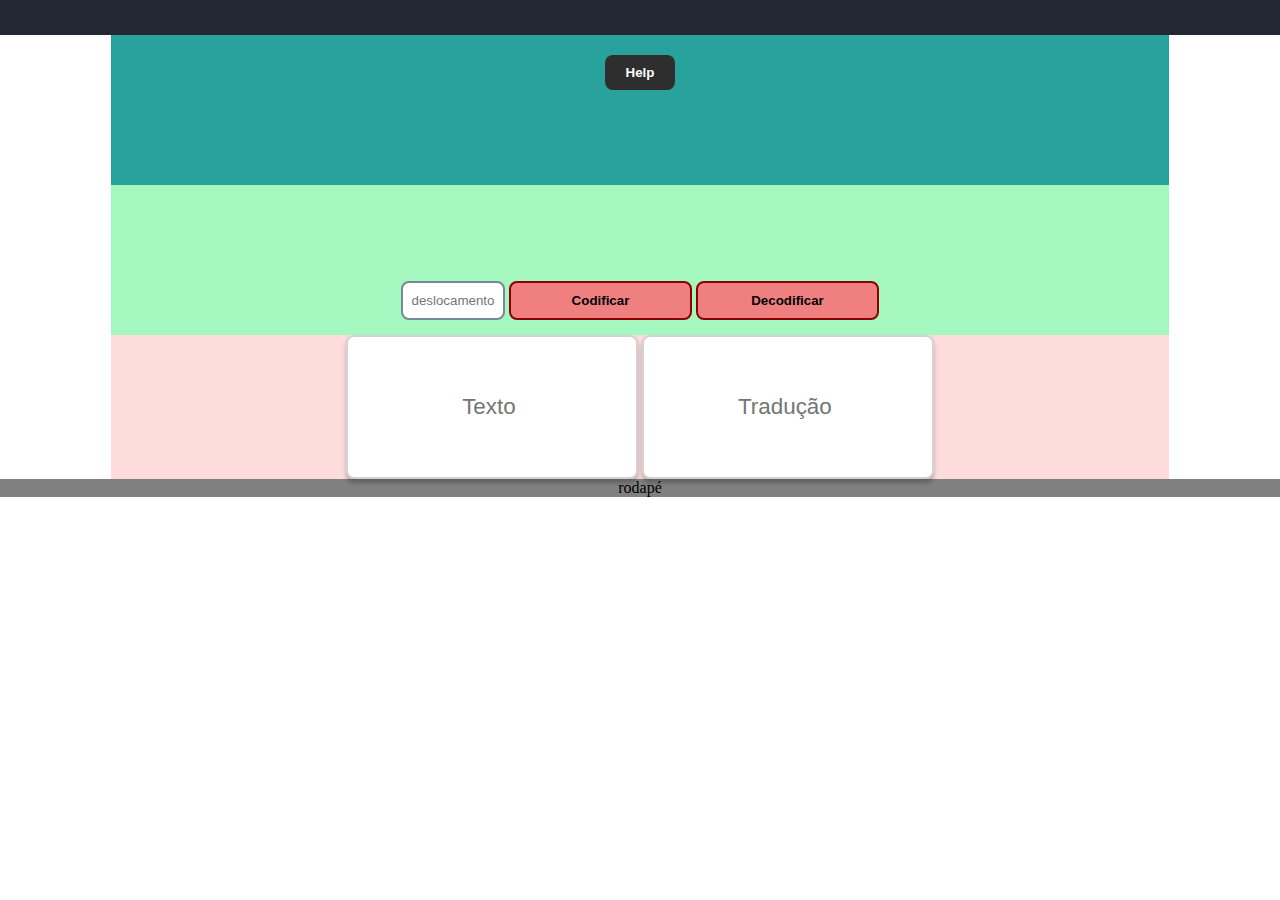
==== src/index.html @ b229d56c "implementação da lógica de decodificação" ====
<!DOCTYPE html>
<html>

<head>
    <meta charset="utf-8">
    <meta id="viewport" name="viewport" content="width=device-width, user-scalable=no">
    <title>Caesar Cipher</title>
    <link rel="stylesheet" href="style.css" />
</head>

<body>
    <!-- Cabeçalho-->
    <header id="top_area">
    </header>

    <!-- Início do conteúdo-->
    <main>
        <!-- box_bg1-->
        <section class="background" id="bg_box1">
            <input id="help_btn" class="btn" type="text" value="Help" readonly>
        </section>

        <!-- box_bg2-->
        <section class="background" id="bg_box2">
            <!-- botões-->
            <form>
                <input type="text" id="offset" placeholder="deslocamento" required>

                <input id="code" class="btn code_btn" value="Codificar" readonly>

                <input id="decode" class="btn code_btn" value="Decodificar" readonly>
            </form>
        </section>

        <!-- box_bg3-->
        <div id=" bg_box3 ">

            <!-- Área de Texto-->
            <section id="container_cipherArea ">
                <!-- box encode-->
                <input id="encode_box" class="container_cipherArea_item " type=" text " placeholder="Texto ">

                <!-- box decode-->
                <input id="decode_box" class="container_cipherArea_item " type="text " placeholder="Tradução ">
            </section>
            <!-- //Fim Área de Texto-->
    </main>
    <!-- //Fim do conteúdo -->
    <footer>
        rodapé
    </footer>
    <script src="index.js" type="module"></script>

</body>

</html>
---- src/style.css ----
/*inserir reset*/

* {
    margin: 0px;
    padding: 0px;
    text-align: center;
}

body {
    background-color:
}

.input::placeholder {
    color: lightgray;
}

input {
    height: 35px;
    border-radius: 8px;
    border: none;
}

main {
    max-width: 1058px;
    width: 100%;
    height: 100%;
    margin: 0px auto;
    background-color: #FFDCDC
}


/*colocar altura dinâmica: tamanho da janela do usuario*/

#top_area {
    height: 35px;
    background-color: #222831;
    color: white;
}

.background {
    height: 150px;
}

#bg_box1 {
    background-color: #29A19C;
}

#bg_box2 {
    background-color: #A3F7BF;
    display: flex;
    align-items: flex-end;
    justify-content: center;
    box-sizing: border-box;
    padding-bottom: 15px;
}

#bg_box3 {
    background-color: #FFDCDC;
    height: 900px;
}

#offset {
    width: 100px;
    border: 2px solid lightslategray;
}

.btn {
    cursor: pointer;
    font-weight: bold;
}

.btn:hover {
    background-color: darkred;
    color: white;
}

.code_btn {
    background-color: lightcoral;
    border: 2px solid darkred;
}

#help_btn {
    background-color: #2E2E2E;
    color: white;
    width: 70px;
    margin-top: 20px;
}

#container_cipherArea {
    width: 50%;
    height: 150px;
    position: absolute;
    top: 110px;
    left: 25%;
    display: flex;
    justify-content: center;
    align-items: center;
}

.container_cipherArea_item {
    border: 2px solid lightgray;
    box-shadow: 0px 4px 4px rgba(0, 0, 0, 0.25);
    width: 50%;
    outline: none;
    font-size: 1.4em;
    text-align: center;
    height: 140px;
    width: auto;
}

footer {
    background-color: gray;
}


/*Design responsivo*/

@media screen (max-width: 900px) {
    body {
        background: black
    }
}
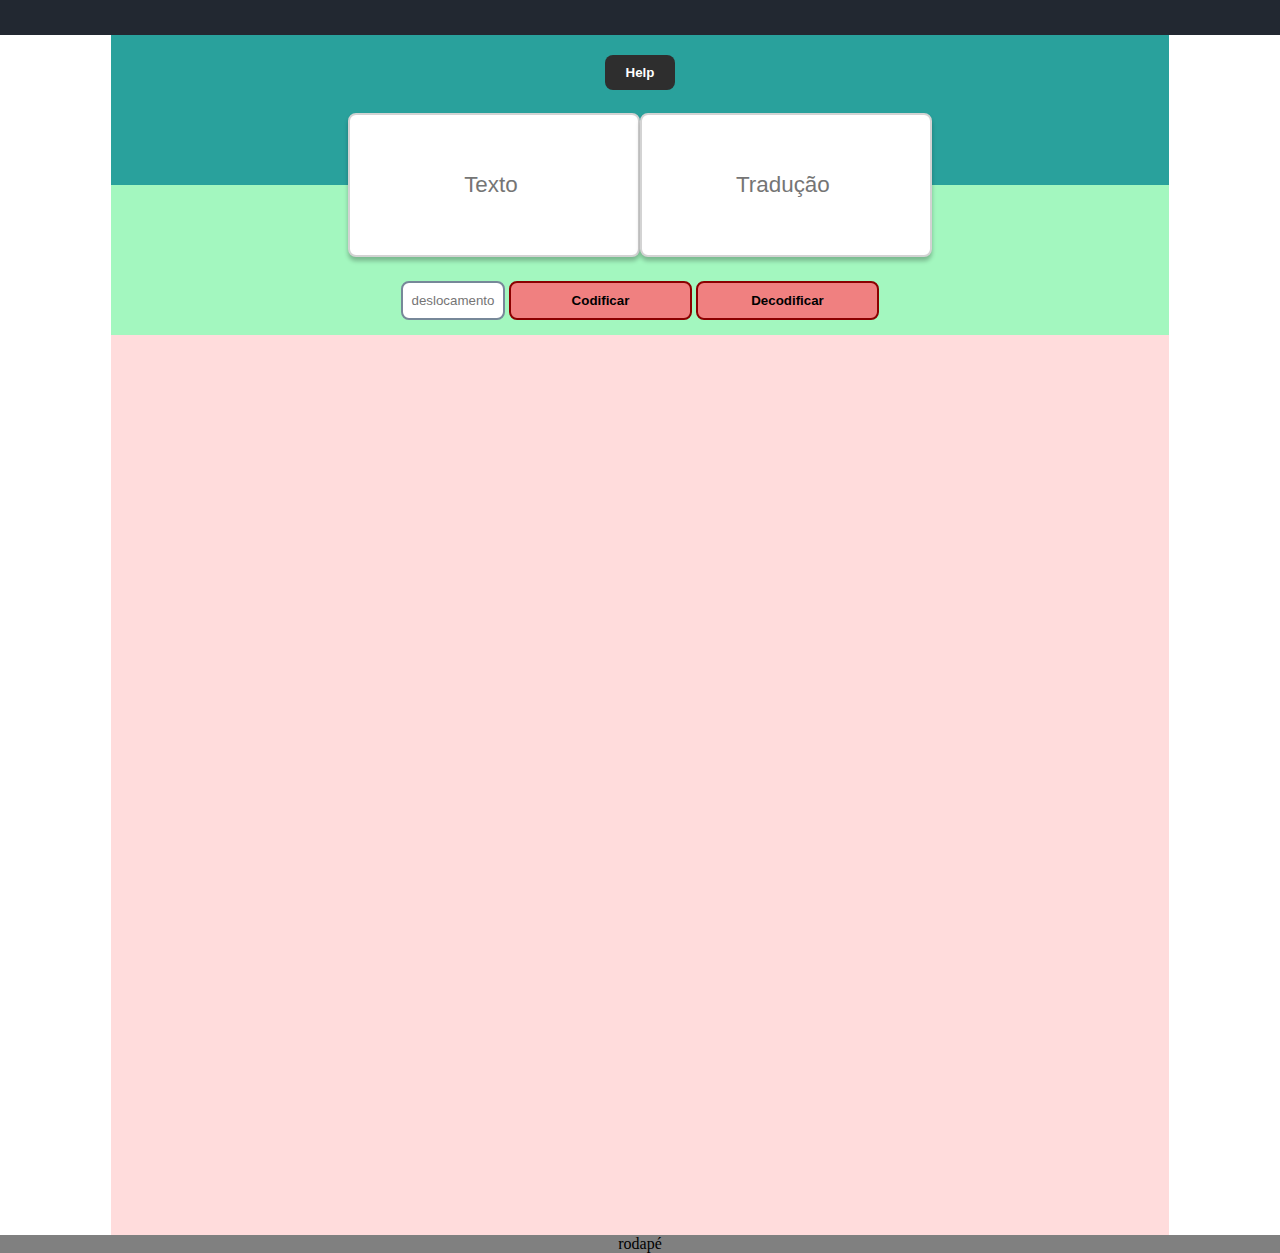
==== commit ca0412f1: "code e decode foram implementados. Cobertura dos testes: >70%" ====
--- a/src/index.html
+++ b/src/index.html
@@ -33,17 +33,18 @@
         </section>
 
         <!-- box_bg3-->
-        <div id=" bg_box3 ">
+        <section id="bg_box3">
+        </section>
+        <!-- Área de Texto-->
+        <section id="container_cipherArea">
+            <!-- box encode-->
+            <input id="encode_box" class="container_cipherArea_item " type=" text " placeholder="Texto ">
 
-            <!-- Área de Texto-->
-            <section id="container_cipherArea ">
-                <!-- box encode-->
-                <input id="encode_box" class="container_cipherArea_item " type=" text " placeholder="Texto ">
+            <!-- box decode-->
+            <input id="decode_box" class="container_cipherArea_item " type="text " placeholder="Tradução ">
 
-                <!-- box decode-->
-                <input id="decode_box" class="container_cipherArea_item " type="text " placeholder="Tradução ">
-            </section>
-            <!-- //Fim Área de Texto-->
+        </section>
+        <!-- //Fim Área de Texto-->
     </main>
     <!-- //Fim do conteúdo -->
     <footer>
--- a/src/style.css
+++ b/src/style.css
@@ -6,12 +6,8 @@
     text-align: center;
 }
 
-body {
-    background-color:
-}
-
 .input::placeholder {
-    color: lightgray;
+    color: rgb(124, 107, 107);
 }
 
 input {
@@ -110,13 +106,4 @@
 
 footer {
     background-color: gray;
-}
-
-
-/*Design responsivo*/
-
-@media screen (max-width: 900px) {
-    body {
-        background: black
-    }
 }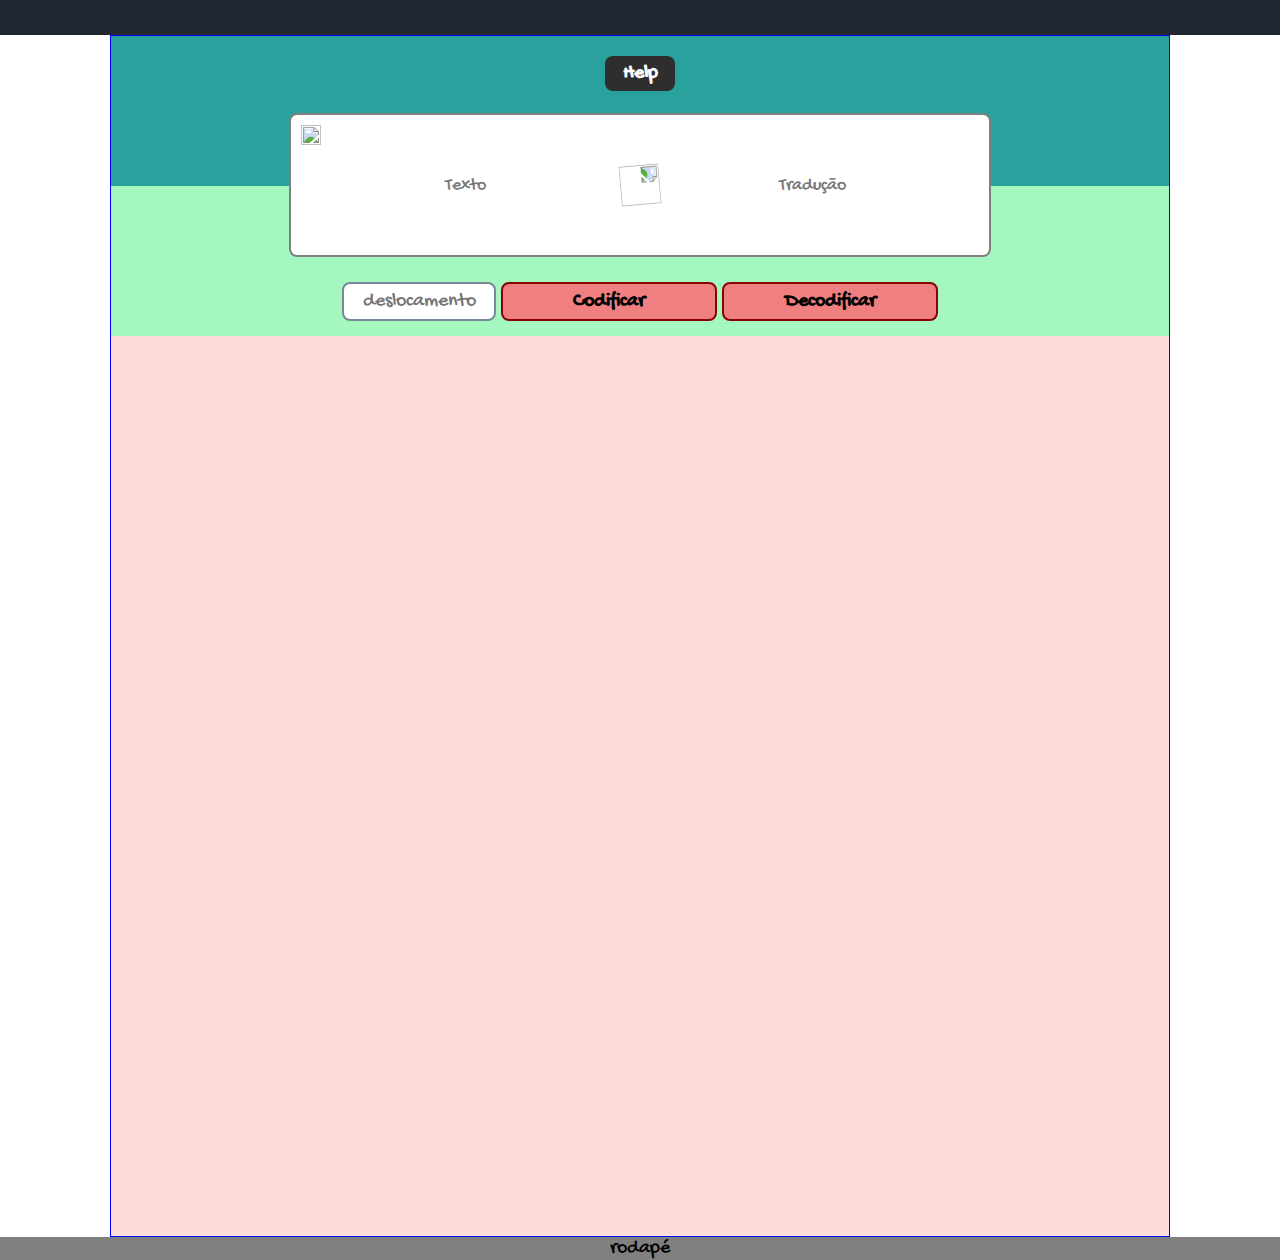
==== commit 416c55fe: "Estilização dos botões" ====
--- a/src/index.html
+++ b/src/index.html
@@ -5,6 +5,7 @@
     <meta charset="utf-8">
     <meta id="viewport" name="viewport" content="width=device-width, user-scalable=no">
     <title>Caesar Cipher</title>
+    <link href="https://fonts.googleapis.com/css2?family=Gochi+Hand&display=swap" rel="stylesheet">
     <link rel="stylesheet" href="style.css" />
 </head>
 
@@ -37,12 +38,14 @@
         </section>
         <!-- Área de Texto-->
         <section id="container_cipherArea">
+            <img id="erase" src="/assets/erase.png">
             <!-- box encode-->
-            <input id="encode_box" class="container_cipherArea_item " type=" text " placeholder="Texto ">
+            <input id="encode_box" class="container_cipherArea_item" type=" text " placeholder="Texto">
 
             <!-- box decode-->
-            <input id="decode_box" class="container_cipherArea_item " type="text " placeholder="Tradução ">
+            <input id="decode_box" class="container_cipherArea_item" type="text " placeholder="Tradução ">
 
+            <img src="/assets/double-arrow2.png" id="exchange">
         </section>
         <!-- //Fim Área de Texto-->
     </main>
--- a/src/style.css
+++ b/src/style.css
@@ -4,10 +4,12 @@
     margin: 0px;
     padding: 0px;
     text-align: center;
+    font-family: 'Gochi Hand', cursive;
+    font-size: 20px;
 }
 
 .input::placeholder {
-    color: rgb(124, 107, 107);
+    color: lightgray);
 }
 
 input {
@@ -18,10 +20,8 @@
 
 main {
     max-width: 1058px;
-    width: 100%;
-    height: 100%;
     margin: 0px auto;
-    background-color: #FFDCDC
+    border: 1px solid blue;
 }
 
 
@@ -56,7 +56,7 @@
 }
 
 #offset {
-    width: 100px;
+    width: 150px;
     border: 2px solid lightslategray;
 }
 
@@ -83,25 +83,53 @@
 }
 
 #container_cipherArea {
-    width: 50%;
+    max-width: 1058px;
+    width: 100%;
     height: 150px;
     position: absolute;
     top: 110px;
-    left: 25%;
     display: flex;
     justify-content: center;
     align-items: center;
+    word-wrap: break-word;
 }
 
 .container_cipherArea_item {
-    border: 2px solid lightgray;
-    box-shadow: 0px 4px 4px rgba(0, 0, 0, 0.25);
-    width: 50%;
-    outline: none;
-    font-size: 1.4em;
+    border: 2px solid gray;
+    font-size: 18px;
     text-align: center;
     height: 140px;
-    width: auto;
+    width: 33%;
+    outline: none;
+}
+
+#encode_box {
+    border-radius: 8px 0px 0px 8px;
+    border-right: none;
+}
+
+#decode_box {
+    border-radius: 0px 8px 8px 0px;
+    border-left: none;
+}
+
+#exchange,
+#erase {
+    position: absolute;
+}
+
+#exchange {
+    width: 40px;
+    height: 40px;
+    rotate: 45deg;
+    transform: rotate(40deg);
+}
+
+#erase {
+    top: 15px;
+    left: 18%;
+    width: 20px;
+    height: 20px;
 }
 
 footer {
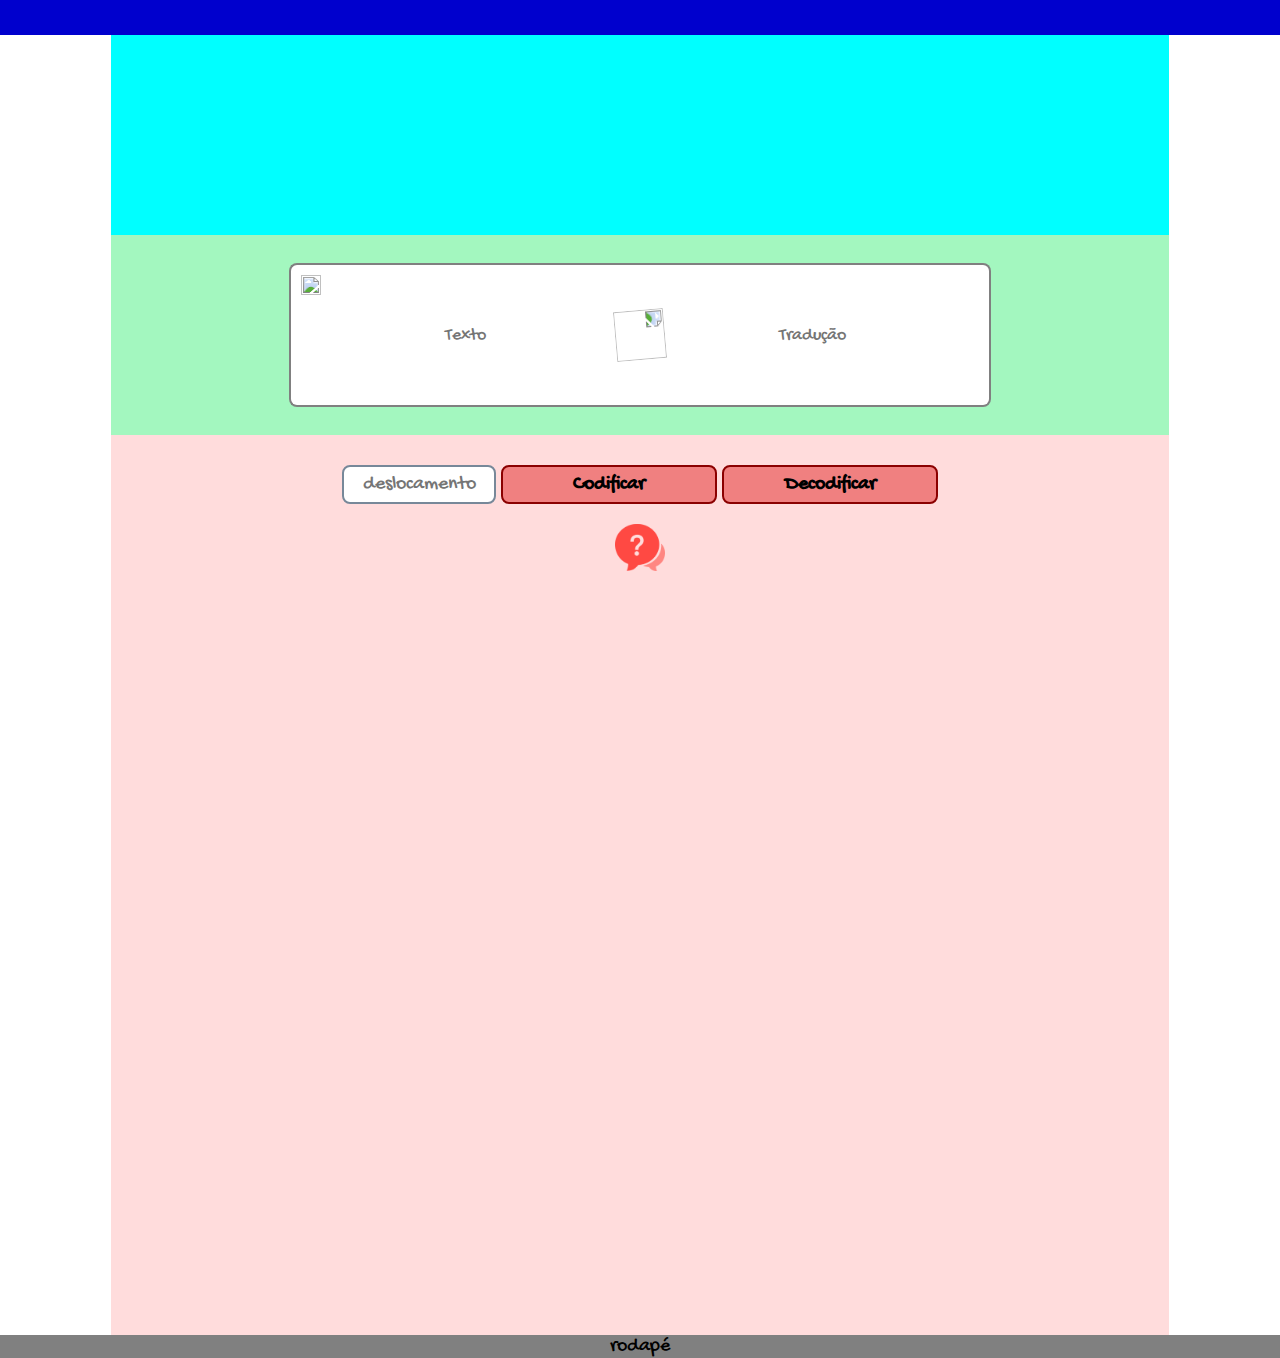
==== commit b897111f: "Inserindo as nuvens como animação do background" ====
--- a/src/index.html
+++ b/src/index.html
@@ -18,36 +18,39 @@
     <main>
         <!-- box_bg1-->
         <section class="background" id="bg_box1">
-            <input id="help_btn" class="btn" type="text" value="Help" readonly>
+            <div class="nuvem_one"></div>
+            <div class="nuvem_two"></div>
+            <div class="nuvem_three"></div>
         </section>
 
         <!-- box_bg2-->
         <section class="background" id="bg_box2">
+            <!-- Área de Texto-->
+            <div id="container_cipherArea">
+                <img id="erase" src="/assets/erase.png">
+                <!-- box encode-->
+                <input id="encode_box" class="container_cipherArea_item" type=" text " placeholder="Texto">
+
+                <!-- box decode-->
+                <input id="decode_box" class="container_cipherArea_item" type="text " placeholder="Tradução ">
+
+                <img src="/assets/double-arrow2.png" id="exchange">
+            </div>
+            <!-- //Fim Área de Texto-->
+        </section>
+
+        <!-- box_bg3-->
+        <section id="bg_box3">
             <!-- botões-->
-            <form>
+            <form id="form">
                 <input type="text" id="offset" placeholder="deslocamento" required>
 
                 <input id="code" class="btn code_btn" value="Codificar" readonly>
 
                 <input id="decode" class="btn code_btn" value="Decodificar" readonly>
             </form>
+            <img src="/assets/question.png" id="help_btn">
         </section>
-
-        <!-- box_bg3-->
-        <section id="bg_box3">
-        </section>
-        <!-- Área de Texto-->
-        <section id="container_cipherArea">
-            <img id="erase" src="/assets/erase.png">
-            <!-- box encode-->
-            <input id="encode_box" class="container_cipherArea_item" type=" text " placeholder="Texto">
-
-            <!-- box decode-->
-            <input id="decode_box" class="container_cipherArea_item" type="text " placeholder="Tradução ">
-
-            <img src="/assets/double-arrow2.png" id="exchange">
-        </section>
-        <!-- //Fim Área de Texto-->
     </main>
     <!-- //Fim do conteúdo -->
     <footer>
--- a/src/style.css
+++ b/src/style.css
@@ -16,29 +16,27 @@
     height: 35px;
     border-radius: 8px;
     border: none;
+    outline: none;
 }
 
 main {
     max-width: 1058px;
     margin: 0px auto;
-    border: 1px solid blue;
 }
-
-
-/*colocar altura dinâmica: tamanho da janela do usuario*/
 
 #top_area {
     height: 35px;
-    background-color: #222831;
+    background-color: mediumblue;
     color: white;
 }
 
 .background {
-    height: 150px;
+    height: 200px;
 }
 
 #bg_box1 {
-    background-color: #29A19C;
+    background: #00ffff url("/assets/bg.jpg") no-repeat center;
+    background-size: contain;
 }
 
 #bg_box2 {
@@ -53,6 +51,10 @@
 #bg_box3 {
     background-color: #FFDCDC;
     height: 900px;
+}
+
+#form {
+    padding-top: 30px;
 }
 
 #offset {
@@ -76,9 +78,7 @@
 }
 
 #help_btn {
-    background-color: #2E2E2E;
-    color: white;
-    width: 70px;
+    width: 50px;
     margin-top: 20px;
 }
 
@@ -87,11 +87,10 @@
     width: 100%;
     height: 150px;
     position: absolute;
-    top: 110px;
+    top: 260px;
     display: flex;
     justify-content: center;
     align-items: center;
-    word-wrap: break-word;
 }
 
 .container_cipherArea_item {
@@ -100,7 +99,6 @@
     text-align: center;
     height: 140px;
     width: 33%;
-    outline: none;
 }
 
 #encode_box {
@@ -119,8 +117,8 @@
 }
 
 #exchange {
-    width: 40px;
-    height: 40px;
+    width: 50px;
+    height: 50px;
     rotate: 45deg;
     transform: rotate(40deg);
 }
@@ -132,6 +130,42 @@
     height: 20px;
 }
 
+.nuvem_one,
+.nuvem_two,
+.nuvem_three {
+    width: 100px;
+    height: 80px;
+    background: url("/assets/nuvens2.png") no-repeat;
+    background-size: contain;
+    position: absolute;
+    left: -100px;
+    animation: nuvem 60s infinite;
+}
+
+.nuvem_two {
+    animation: nuvem 60s infinite;
+    animation-delay: 20s;
+}
+
+.nuvem_three {
+    animation: nuvem 60s infinite;
+    animation-delay: 40s;
+}
+
 footer {
     background-color: gray;
+}
+
+
+/*--------------------animation-------------------*/
+
+@keyframes nuvem {
+    from {
+        top: 5px;
+        left: 0px;
+    }
+    to {
+        top: 5px;
+        left: 100%;
+    }
 }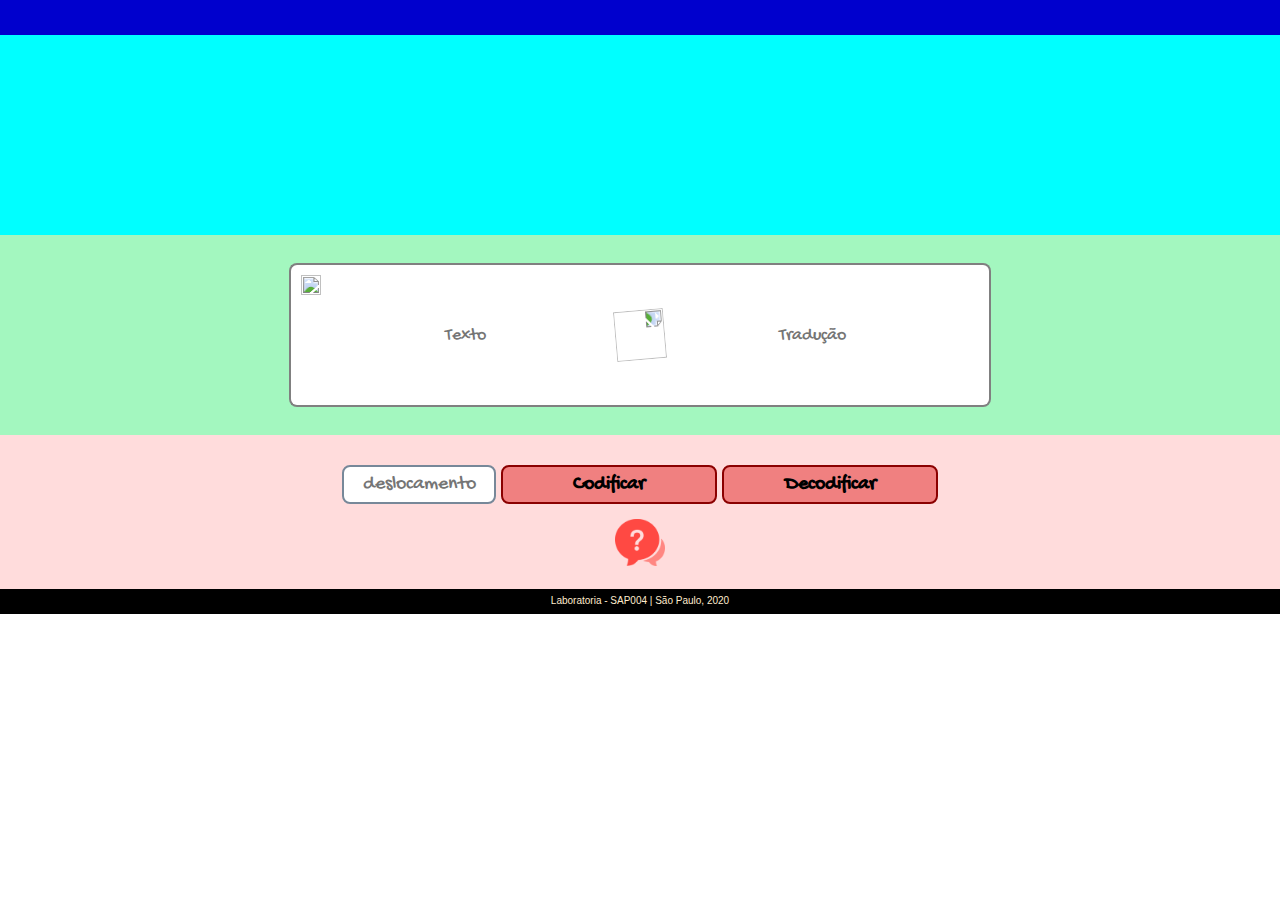
==== commit 44c1d09c: "Versão obrigatória (PMV) concluída" ====
--- a/src/index.html
+++ b/src/index.html
@@ -18,6 +18,12 @@
     <main>
         <!-- box_bg1-->
         <section class="background" id="bg_box1">
+            <div id="help_balloon">
+                <span id="close_popUp">X</span> Não use caracteres especiais (como ç, ? e #). O deslocamento representa o número de letras do alfabeto que serão saltadas para gerar o código das letra originais. Você pode escolher qualquer valor como chave
+                de deslocamento!Use a seta vermelha se quiser mover a mensagem entre as caixas de texto. Se quiser limpar todos os seus registros e iniciar uma nova cifra, use o botão 'x'.Boa sorte!
+                <div class="triangle_balloon"></div>
+
+            </div>
             <div class="nuvem_one"></div>
             <div class="nuvem_two"></div>
             <div class="nuvem_three"></div>
@@ -34,14 +40,13 @@
                 <!-- box decode-->
                 <input id="decode_box" class="container_cipherArea_item" type="text " placeholder="Tradução ">
 
-                <img src="/assets/double-arrow2.png" id="exchange">
+                <img src="/assets/double-arrow2.png" id="exchange" class="btn">
             </div>
             <!-- //Fim Área de Texto-->
         </section>
 
-        <!-- box_bg3-->
-        <section id="bg_box3">
-            <!-- botões-->
+        <!-- botões-->
+        <section>
             <form id="form">
                 <input type="text" id="offset" placeholder="deslocamento" required>
 
@@ -49,12 +54,12 @@
 
                 <input id="decode" class="btn code_btn" value="Decodificar" readonly>
             </form>
-            <img src="/assets/question.png" id="help_btn">
+            <img id="help_btn" class="btn" src="/assets/question.png">
         </section>
     </main>
     <!-- //Fim do conteúdo -->
     <footer>
-        rodapé
+        <span>Laboratoria - SAP004 | São Paulo, 2020</span>
     </footer>
     <script src="index.js" type="module"></script>
 
--- a/src/style.css
+++ b/src/style.css
@@ -6,6 +6,7 @@
     text-align: center;
     font-family: 'Gochi Hand', cursive;
     font-size: 20px;
+    outline: none;
 }
 
 .input::placeholder {
@@ -16,12 +17,11 @@
     height: 35px;
     border-radius: 8px;
     border: none;
-    outline: none;
 }
 
 main {
-    max-width: 1058px;
-    margin: 0px auto;
+    margin: auto;
+    background-color: #FFDCDC;
 }
 
 #top_area {
@@ -48,11 +48,6 @@
     padding-bottom: 15px;
 }
 
-#bg_box3 {
-    background-color: #FFDCDC;
-    height: 900px;
-}
-
 #form {
     padding-top: 30px;
 }
@@ -67,26 +62,63 @@
     font-weight: bold;
 }
 
-.btn:hover {
-    background-color: darkred;
-    color: white;
-}
-
 .code_btn {
     background-color: lightcoral;
     border: 2px solid darkred;
 }
 
+0ol,
+.code_btn:hover {
+    background-color: darkred;
+    color: white;
+}
+
 #help_btn {
     width: 50px;
-    margin-top: 20px;
+    margin: 15px auto;
+}
+
+#help_balloon,
+.triangle_balloon {
+    background-color: black;
+}
+
+#help_balloon {
+    font-size: 13px;
+    width: 30%;
+    max-height: 170px;
+    color: white;
+    border-radius: 30px;
+    padding: 10px;
+    margin-left: 10%;
+    margin-top: 15px;
+    opacity: 0;
+}
+
+.show_message {
+    opacity: 1;
+}
+
+.triangle_balloon {
+    position: relative;
+    bottom: 70px;
+    left: 99%;
+    width: 20px;
+    height: 15px;
+    transform: rotate(45deg);
+}
+
+#close_popUp {
+    color: lime;
+    font-weight: bold;
+    padding: 5px 7px;
+    cursor: pointer;
 }
 
 #container_cipherArea {
     max-width: 1058px;
     width: 100%;
     height: 150px;
-    position: absolute;
     top: 260px;
     display: flex;
     justify-content: center;
@@ -112,7 +144,12 @@
 }
 
 #exchange,
-#erase {
+#erase,
+#container_cipherArea,
+#help_balloon,
+.nuvem_one,
+.nuvem_two,
+.nuvem_three {
     position: absolute;
 }
 
@@ -137,7 +174,6 @@
     height: 80px;
     background: url("/assets/nuvens2.png") no-repeat;
     background-size: contain;
-    position: absolute;
     left: -100px;
     animation: nuvem 60s infinite;
 }
@@ -153,7 +189,15 @@
 }
 
 footer {
-    background-color: gray;
+    color: blanchedalmond;
+    text-align: center;
+    height: 25px;
+    background-color: black;
+}
+
+footer span {
+    font-family: Verdana, Geneva, Tahoma, sans-serif;
+    font-size: 10px;
 }
 
 
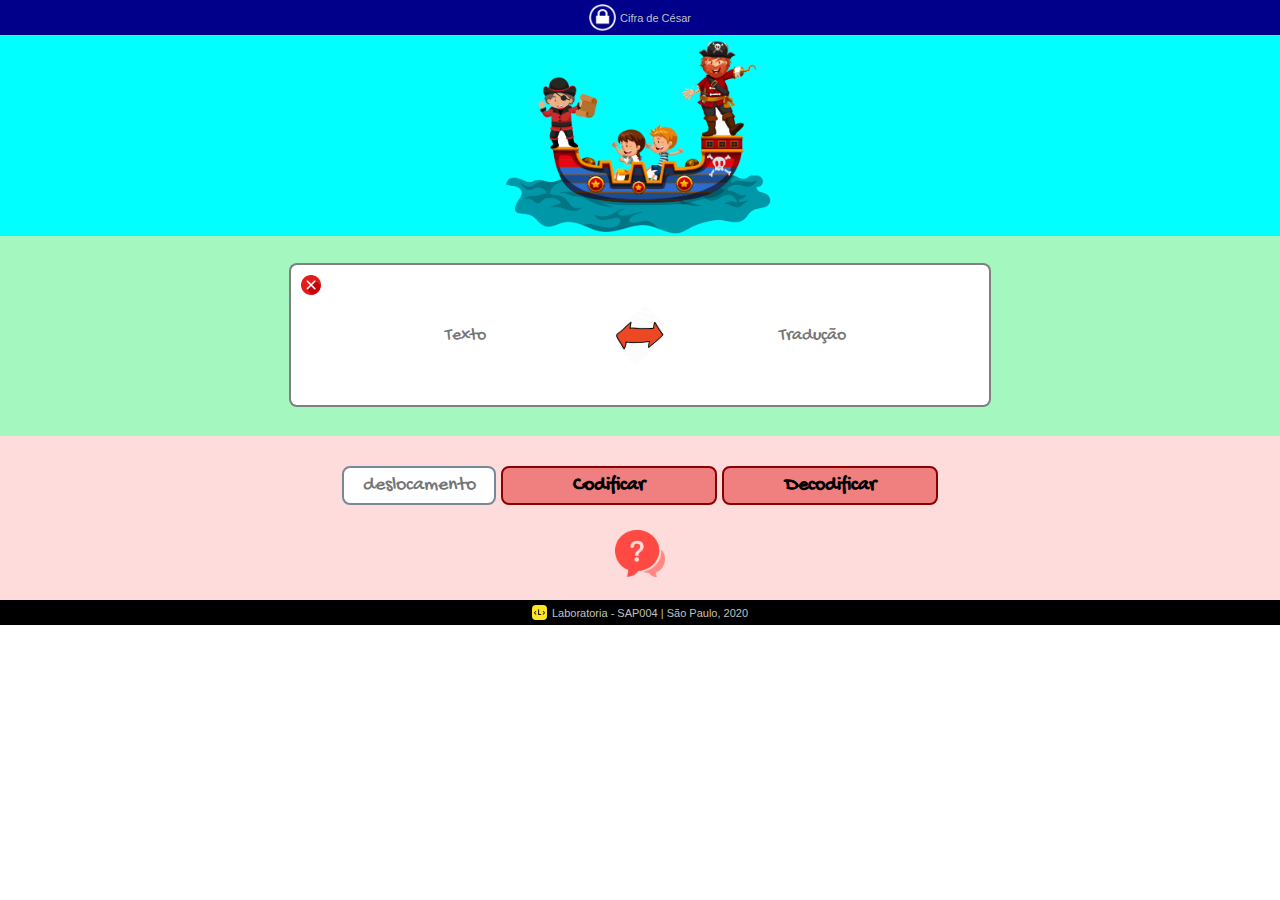
==== commit 3e654ff2: "aumentando a cobertura dos testes unitários. Versão obrigatória finalizada!" ====
--- a/src/index.html
+++ b/src/index.html
@@ -12,13 +12,16 @@
 <body>
     <!-- Cabeçalho-->
     <header id="top_area">
+        <img src="lock.png">
+        <span>Cifra de César</span>
+       
     </header>
 
     <!-- Início do conteúdo-->
     <main>
         <!-- box_bg1-->
         <section class="background" id="bg_box1">
-            <div id="help_balloon">
+                  <div id="help_balloon">
                 <span id="close_popUp">X</span> Não use caracteres especiais (como ç, ? e #). O deslocamento representa o número de letras do alfabeto que serão saltadas para gerar o código das letra originais. Você pode escolher qualquer valor como chave
                 de deslocamento!Use a seta vermelha se quiser mover a mensagem entre as caixas de texto. Se quiser limpar todos os seus registros e iniciar uma nova cifra, use o botão 'x'.Boa sorte!
                 <div class="triangle_balloon"></div>
@@ -33,14 +36,14 @@
         <section class="background" id="bg_box2">
             <!-- Área de Texto-->
             <div id="container_cipherArea">
-                <img id="erase" src="/assets/erase.png">
+                <img id="erase" src="erase.png">
                 <!-- box encode-->
                 <input id="encode_box" class="container_cipherArea_item" type=" text " placeholder="Texto">
 
                 <!-- box decode-->
                 <input id="decode_box" class="container_cipherArea_item" type="text " placeholder="Tradução ">
 
-                <img src="/assets/double-arrow2.png" id="exchange" class="btn">
+                <img src="double-arrow2.png" id="exchange" class="btn">
             </div>
             <!-- //Fim Área de Texto-->
         </section>
@@ -54,11 +57,12 @@
 
                 <input id="decode" class="btn code_btn" value="Decodificar" readonly>
             </form>
-            <img id="help_btn" class="btn" src="/assets/question.png">
+            <img id="help_btn" class="btn" src="question.png">
         </section>
     </main>
     <!-- //Fim do conteúdo -->
     <footer>
+         <img src="laboratoria_logo.png">
         <span>Laboratoria - SAP004 | São Paulo, 2020</span>
     </footer>
     <script src="index.js" type="module"></script>
--- a/src/style.css
+++ b/src/style.css
@@ -9,8 +9,8 @@
     outline: none;
 }
 
-.input::placeholder {
-    color: lightgray);
+.input:placeholder {
+    color: lightgray;
 }
 
 input {
@@ -19,15 +19,47 @@
     border: none;
 }
 
+header img {
+    width: 27px;
+    height: 27px;
+    margin-right: 4px;
+}
+
 main {
     margin: auto;
     background-color: #FFDCDC;
 }
 
+footer {
+    height: 25px;
+    background-color: black;
+}
+
+footer span,
+header span {
+    font-family: Verdana, Geneva, Tahoma, sans-serif;
+    font-size: 11px;
+    color: silver;
+}
+
+footer img {
+    width: 15px;
+    height: 15px;
+    border-radius: 4px;
+    margin-right: 5px;
+}
+
+#top_area,
+footer {
+    display: flex;
+    justify-content: center;
+    align-items: center;
+}
+
 #top_area {
     height: 35px;
-    background-color: mediumblue;
-    color: white;
+    background-color: darkblue;
+    border-bottom: 1px solid silver;
 }
 
 .background {
@@ -35,7 +67,7 @@
 }
 
 #bg_box1 {
-    background: #00ffff url("/assets/bg.jpg") no-repeat center;
+    background: #00ffff url("bg.jpg") no-repeat center;
     background-size: contain;
 }
 
@@ -49,7 +81,11 @@
 }
 
 #form {
-    padding-top: 30px;
+    padding: 10px;
+}
+
+#form input {
+    margin-top: 20px;
 }
 
 #offset {
@@ -67,7 +103,6 @@
     border: 2px solid darkred;
 }
 
-0ol,
 .code_btn:hover {
     background-color: darkred;
     color: white;
@@ -154,10 +189,9 @@
 }
 
 #exchange {
-    width: 50px;
+    width: 40px;
     height: 50px;
-    rotate: 45deg;
-    transform: rotate(40deg);
+    transform: rotate(48deg);
 }
 
 #erase {
@@ -172,7 +206,7 @@
 .nuvem_three {
     width: 100px;
     height: 80px;
-    background: url("/assets/nuvens2.png") no-repeat;
+    background: url("nuvens.png") no-repeat;
     background-size: contain;
     left: -100px;
     animation: nuvem 60s infinite;
@@ -186,18 +220,6 @@
 .nuvem_three {
     animation: nuvem 60s infinite;
     animation-delay: 40s;
-}
-
-footer {
-    color: blanchedalmond;
-    text-align: center;
-    height: 25px;
-    background-color: black;
-}
-
-footer span {
-    font-family: Verdana, Geneva, Tahoma, sans-serif;
-    font-size: 10px;
 }
 
 
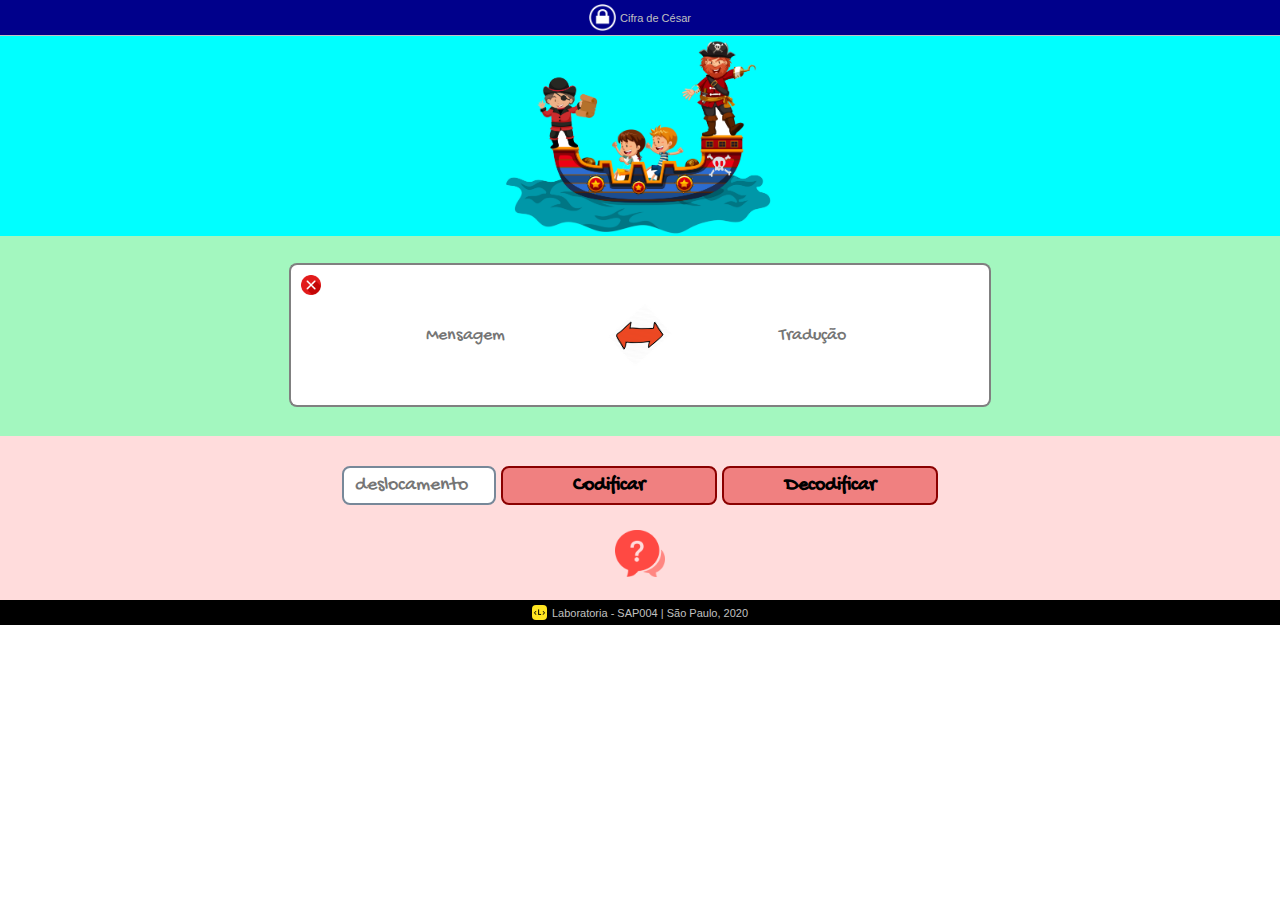
==== commit 518f2f18: "Projeto finalizado." ====
--- a/src/index.html
+++ b/src/index.html
@@ -14,14 +14,14 @@
     <header id="top_area">
         <img src="lock.png">
         <span>Cifra de César</span>
-       
+
     </header>
 
     <!-- Início do conteúdo-->
     <main>
         <!-- box_bg1-->
         <section class="background" id="bg_box1">
-                  <div id="help_balloon">
+            <div id="help_balloon">
                 <span id="close_popUp">X</span> Não use caracteres especiais (como ç, ? e #). O deslocamento representa o número de letras do alfabeto que serão saltadas para gerar o código das letra originais. Você pode escolher qualquer valor como chave
                 de deslocamento!Use a seta vermelha se quiser mover a mensagem entre as caixas de texto. Se quiser limpar todos os seus registros e iniciar uma nova cifra, use o botão 'x'.Boa sorte!
                 <div class="triangle_balloon"></div>
@@ -38,7 +38,7 @@
             <div id="container_cipherArea">
                 <img id="erase" src="erase.png">
                 <!-- box encode-->
-                <input id="encode_box" class="container_cipherArea_item" type=" text " placeholder="Texto">
+                <input id="encode_box" class="container_cipherArea_item" type=" text " placeholder="Mensagem">
 
                 <!-- box decode-->
                 <input id="decode_box" class="container_cipherArea_item" type="text " placeholder="Tradução ">
@@ -51,7 +51,7 @@
         <!-- botões-->
         <section>
             <form id="form">
-                <input type="text" id="offset" placeholder="deslocamento" required>
+                <input type="number" id="offset" placeholder="deslocamento" required>
 
                 <input id="code" class="btn code_btn" value="Codificar" readonly>
 
@@ -62,7 +62,7 @@
     </main>
     <!-- //Fim do conteúdo -->
     <footer>
-         <img src="laboratoria_logo.png">
+        <img src="laboratoria_logo.png">
         <span>Laboratoria - SAP004 | São Paulo, 2020</span>
     </footer>
     <script src="index.js" type="module"></script>
